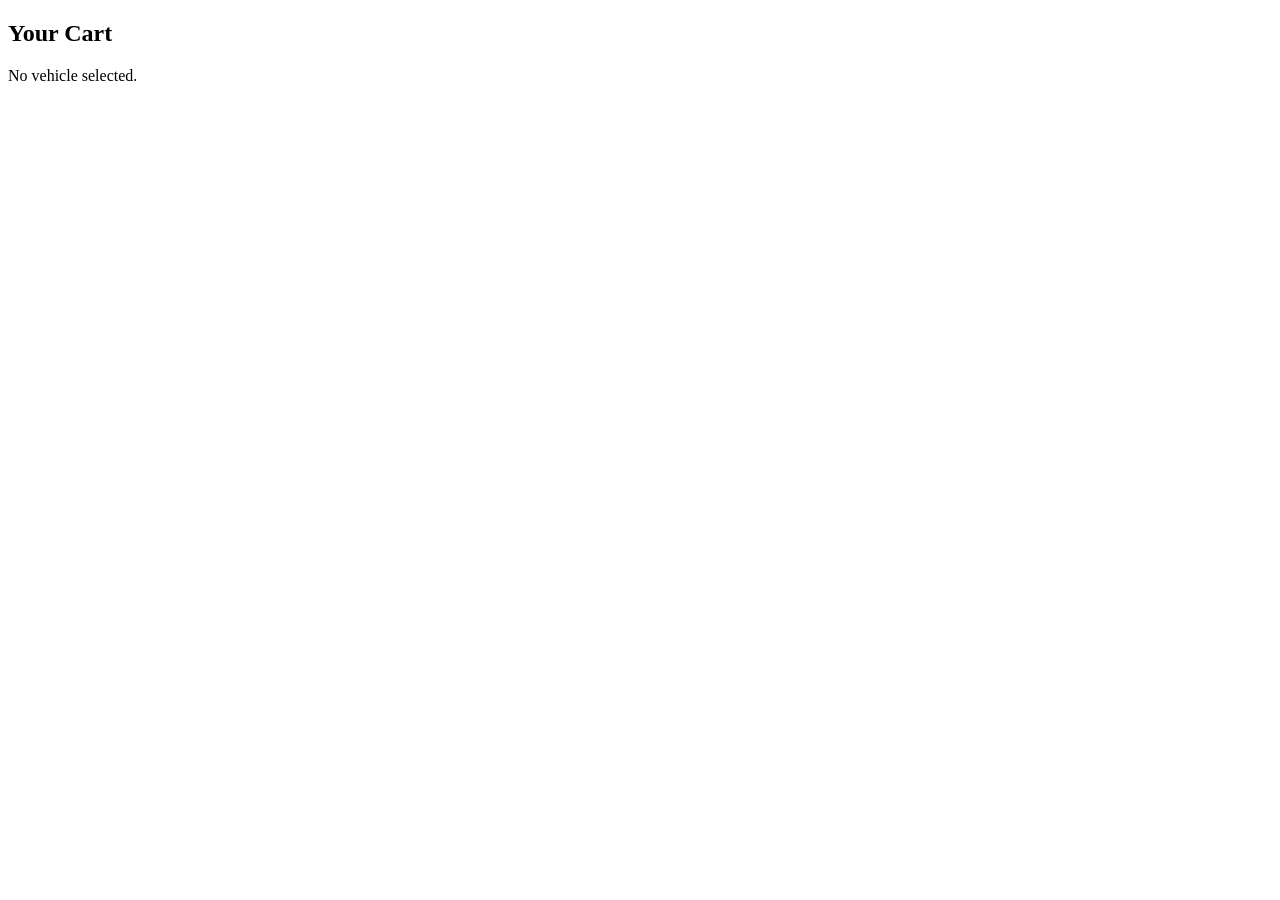
==== cart.html @ 37471ccd "first commit" ====
<!DOCTYPE html>
<html lang="en">
<head>
    <meta charset="UTF-8">
    <title>Cart</title>
    <link rel="stylesheet" href="css/styles.css">
</head>
<body>
    <div class="container text-center">
        <h2>Your Cart</h2>
        <div id="cartDetails"></div>
        <a href="success.html" class="btn" id="rentButton">Rent</a>
    </div>

    <script>
        // Load selected vehicle from localStorage
        const selectedVehicle = JSON.parse(localStorage.getItem('selectedVehicle'));

        if (selectedVehicle) {
            const { model, price, days } = selectedVehicle;
            const totalCost = price * days;

            // Display cart details
            document.getElementById('cartDetails').innerHTML = `
                <p>Vehicle: ${model}</p>
                <p>Days: ${days}</p>
                <p>Price per day: $${price}</p>
                <p><strong>Total Price: $${totalCost}</strong></p>
            `;
        } else {
            document.getElementById('cartDetails').innerHTML = `<p>No vehicle selected.</p>`;
            document.getElementById('rentButton').style.display = 'none'; // Hide Rent button if no vehicle is selected
        }

        // Clear cart on Rent button click
        document.getElementById('rentButton').addEventListener('click', function() {
            localStorage.removeItem('selectedVehicle');
            alert("Vehicle rented out successfully!");
        });
    </script>
</body>
</html>
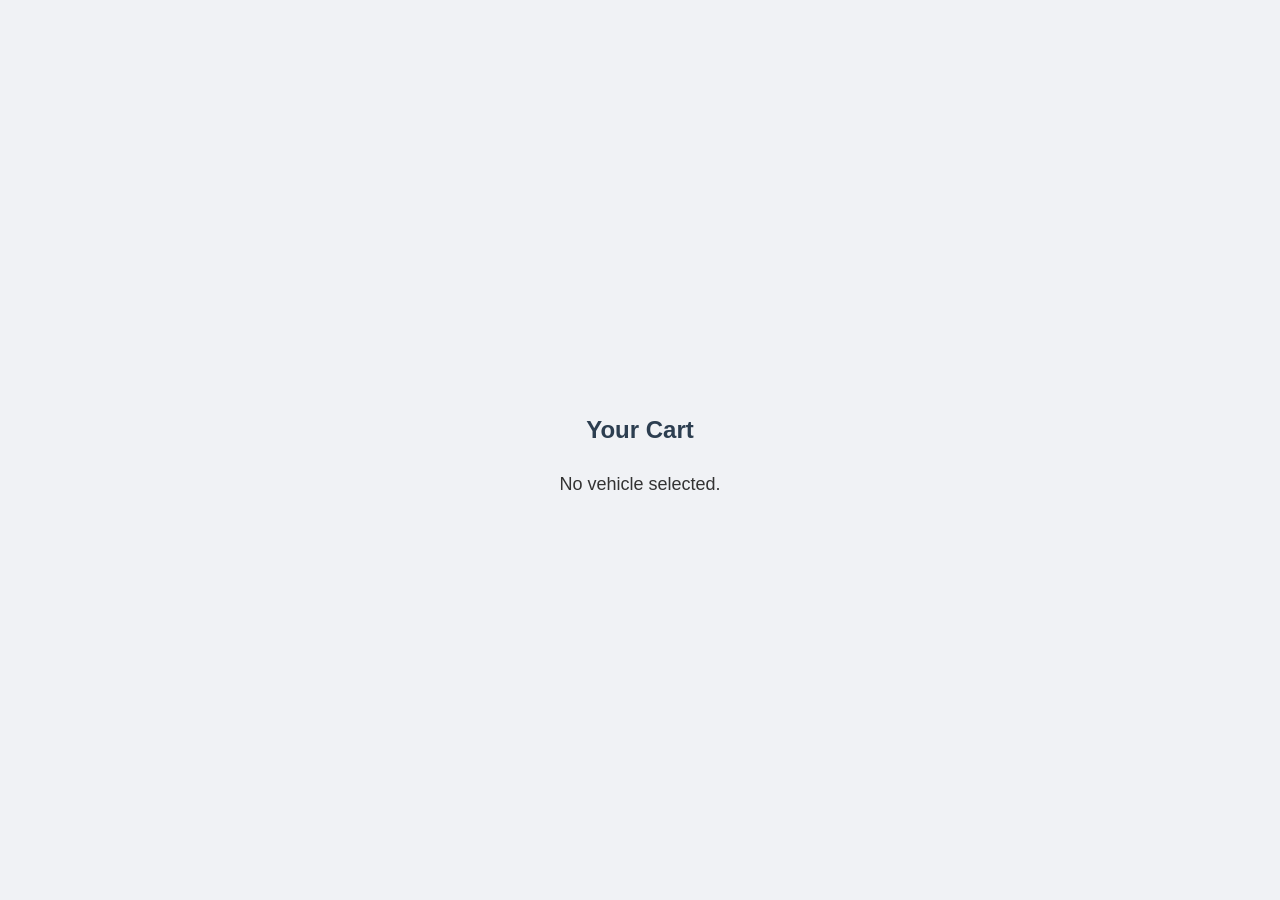
==== commit fb37e580: "Update cart.html" ====
--- a/cart.html
+++ b/cart.html
@@ -3,7 +3,7 @@
 <head>
     <meta charset="UTF-8">
     <title>Cart</title>
-    <link rel="stylesheet" href="css/styles.css">
+    <link rel="stylesheet" href="css/style.css">
 </head>
 <body>
     <div class="container text-center">
--- a/css/style.css
+++ b/css/style.css
@@ -0,0 +1,200 @@
+/* General Styling */
+* {
+    box-sizing: border-box;
+    margin: 0;
+    padding: 0;
+}
+
+body {
+    font-family: Arial, sans-serif;
+    display: flex;
+    flex-direction: column;
+    align-items: center;
+    justify-content: center;
+    min-height: 100vh;
+    background-color: #f0f2f5;
+    color: #333;
+}
+
+/* Header and Links */
+h1, h2 {
+    margin-bottom: 20px;
+    color: #2c3e50;
+}
+
+a {
+    text-decoration: none;
+    color: #3498db;
+    font-weight: bold;
+    transition: color 0.3s;
+}
+
+a:hover {
+    color: #2980b9;
+}
+
+/* Form Container */
+form {
+    background-color: #fff;
+    padding: 20px 30px;
+    box-shadow: 0px 4px 8px rgba(0, 0, 0, 0.1);
+    border-radius: 8px;
+    width: 100%;
+    max-width: 400px;
+    text-align: center;
+}
+
+input[type="text"], input[type="password"], input[type="number"], select {
+    width: 100%;
+    padding: 10px;
+    margin: 10px 0 20px 0;
+    border: 1px solid #ddd;
+    border-radius: 5px;
+    font-size: 16px;
+}
+
+button {
+    background-color: #3498db;
+    color: #fff;
+    font-size: 16px;
+    padding: 10px 20px;
+    border: none;
+    border-radius: 5px;
+    cursor: pointer;
+    transition: background-color 0.3s;
+}
+
+button:hover {
+    background-color: #2980b9;
+}
+
+/* Dashboard */
+label {
+    font-weight: bold;
+    margin: 10px 0 5px;
+}
+
+select, input[type="number"] {
+    width: calc(100% - 20px);
+    padding: 8px;
+    border: 1px solid #ddd;
+    border-radius: 4px;
+    font-size: 16px;
+}
+
+#priceDisplay {
+    font-size: 20px;
+    font-weight: bold;
+    color: #27ae60;
+    margin-top: 15px;
+    padding: 10px;
+    border-radius: 5px;
+    background-color: #eafaf1;
+    text-align: center;
+}
+
+/* Layout Adjustments */
+.container {
+    display: flex;
+    flex-direction: column;
+    align-items: center;
+    max-width: 600px;
+    padding: 20px;
+}
+
+.text-center {
+    text-align: center;
+    margin-top: 20px;
+}
+/* Logout Button Styling */
+.logout-btn {
+    position: absolute;
+    top: 20px;
+    right: 20px;
+    background-color: #e74c3c;
+    color: #fff;
+    padding: 8px 16px;
+    border: none;
+    border-radius: 5px;
+    cursor: pointer;
+    transition: background-color 0.3s;
+}
+
+.logout-btn:hover {
+    background-color: #c0392b;
+}
+/* General Button Styling */
+.btn {
+    display: inline-block;
+    padding: 10px 20px;
+    margin-top: 20px;
+    font-size: 16px;
+    color: #fff;
+    background-color: #3498db;
+    border: none;
+    border-radius: 5px;
+    text-decoration: none;
+    text-align: center;
+    cursor: pointer;
+    transition: background-color 0.3s;
+}
+
+.btn:hover {
+    background-color: #2980b9;
+}
+.vehicle-models {
+    margin-top: 20px;
+}
+
+.vehicle-item {
+    display: flex;
+    justify-content: space-between;
+    align-items: center;
+    background-color: #f7f7f7;
+    padding: 10px;
+    border-radius: 5px;
+    margin-bottom: 10px;
+}
+
+.vehicle-item p {
+    margin: 0;
+    font-size: 16px;
+}
+
+.vehicle-item button {
+    padding: 8px 12px;
+    font-size: 14px;
+    background-color: #27ae60;
+    color: #fff;
+    border: none;
+    border-radius: 5px;
+    cursor: pointer;
+    transition: background-color 0.3s;
+}
+
+.vehicle-item button:hover {
+    background-color: #219150;
+}
+/* Cart Page Styling */
+.text-center p {
+    font-size: 18px;
+    margin: 10px 0;
+}
+.vehicle-item {
+    display: flex;
+    flex-direction: column;
+    align-items: center;
+    background-color: #f7f7f7;
+    padding: 10px;
+    border-radius: 5px;
+    margin-bottom: 10px;
+    text-align: center;
+}
+
+.vehicle-image {
+    width: 150px;
+    height: 100px;
+    object-fit: cover;
+    margin-bottom: 10px;
+    border-radius: 5px;
+}
